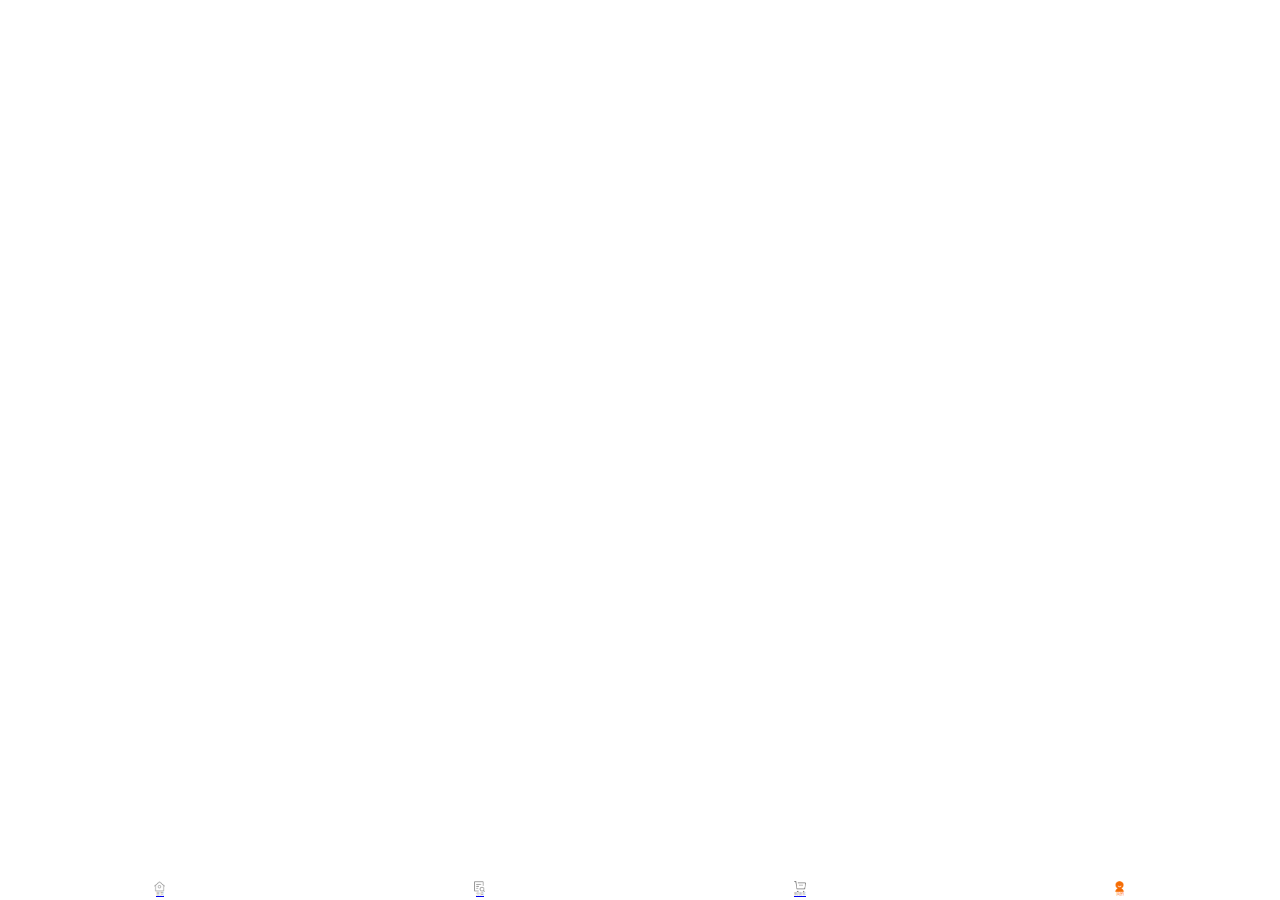
==== me.html @ bfd6804c "111" ====
<!DOCTYPE html>
<html lang="zh">
<head>
	<meta charset="UTF-8">
	<meta name="viewport" content="width=device-width, initial-scale=1.0">
	<meta http-equiv="X-UA-Compatible" content="ie=edge">
	<link rel="stylesheet" href="css/base.css">
	<link rel="stylesheet" href="css/foot.css">
	<link rel="stylesheet" href="css/me.css">
	<script src="js/rem.js"></script>
	<title>me</title>
</head>
<body>
		<!-- footer on -->
		<div class="foot">
				<a href="index.html">
					<div class="tu"></div>
					<div class="text">首页</div>
				</a>
				<a href="classify.html"><div class="tu2"></div>
					<div class="text">分类</div>
				</a>
				<a href="shop.html">
					<div class="tu3"></div>
					<div class="text">购物车</div>
				</a>
				<a>
					<div class="tu4"></div>
					<div class="text1">我的</div>
				</a>
		</div>
	</div>
		<!-- footer off -->
</body>
</html>
---- css/foot.css ----
/* foot on */
.foot{
	width:100%;
	height:1.3rem;
	position: fixed;
	left:0;
	bottom:0;
	display: flex;
	-webkit-justify-content:space-between ;
	background: #fff;
}
.foot a{
	width:25%;
	height:100%;
	display: flex;
	/* flex-direction: column; */
	/* justify-content: center; */
	display: block;
}
.foot a .tu{
	background:url("[data-uri]") no-repeat center center/auto 100%;
	width:100%;
	height:0.7rem;
	margin-top: .1rem;
	box-sizing: border-box;
}
.foot a .tu2{
	background:url("[data-uri]") no-repeat center center/auto 100%;
	width:100%;
	height:0.7rem;	
	margin-top: .1rem;
	box-sizing: border-box;
}
.foot a .tu3{
	background:url("[data-uri]") no-repeat center center/auto 100%;
	width:100%;
	height:0.7rem;	
	margin-top: .1rem;
	box-sizing: border-box;
}
.foot a .tu4{
	background:url("[data-uri]") no-repeat center center/auto 100%;
	width:100%;
	height:0.7rem;
		margin-top: .1rem;
		box-sizing: border-box;
}
.foot .text{
	color:#999;
	font-size:0.22rem ;
	text-align: center;
}
.foot .text1{
	color:#ff6700;
	font-size:0.22rem ;
	text-align: center;
}
/* foot off */
---- css/me.css ----
.foot a .tu{
	background:url("[data-uri]") no-repeat center center/auto 100%;
	width:100%;
	height:0.7rem;
	margin-top: .1rem;
	box-sizing: border-box;
}
.foot a .tu4{
	background:url("[data-uri]") no-repeat center center/auto 100%;
	width:100%;
	height:0.7rem;
		margin-top: .1rem;
		box-sizing: border-box;
}
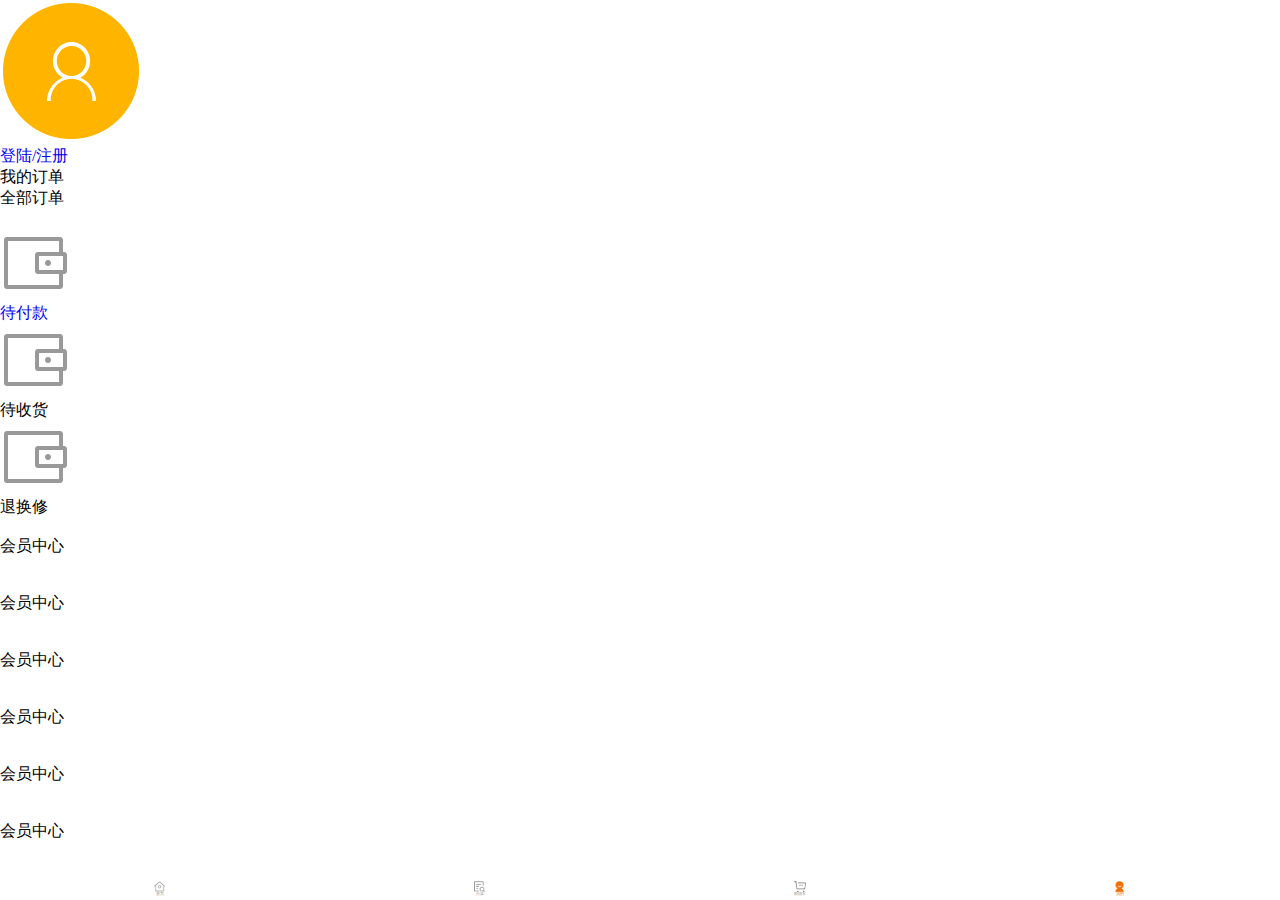
==== commit d2fd34c2: "222" ====
--- a/me.html
+++ b/me.html
@@ -11,6 +11,122 @@
 	<title>me</title>
 </head>
 <body>
+	<!-- 头部开始 -->
+	<a href="log in.html" class="head">
+		<div class="head-box">
+			<div class="img2"><img src="img/我的登陆图标.png"></div>
+			<div class="text">登陆/注册</div>
+		</div>
+	</a>
+	<!-- 头部结束 -->
+	 <!-- 我的订单开始 -->
+	 <div class="dingdan">
+		 <div class="dingdan-left">我的订单</div>
+		 <div class="dingdan-right">
+		 <div class="text">全部订单 </div> 
+		 <div class="iconfont">&#xe60d;</div></div>
+	 </div>
+	 <!-- 我的订单结束 -->
+	 <!-- 待付款开始 -->
+	 <div class="payment">
+		<a href="dingdan.html">
+<div class="payment1">
+			 <div class="img"><img src="[data-uri]" ></div>
+			 <div class="text">待付款</div>
+		 </a>
+		 </div>
+		 <div class="payment1">
+			 <div class="img"><img src="[data-uri]" ></div>
+			 <div class="text">待收货</div>
+		 </div>
+		 <div class="payment1">
+			 <div class="img"><img src="[data-uri]" ></div>
+			 <div class="text">退换修</div>
+		 </div>
+	 </div>
+	 <!-- 待付款结束 -->
+	 <!-- 核心开始 -->
+	 <div class="HX">
+		 <div class="HX-left">
+			<div class="iconfont">&#xe609;</div>
+		 </div>
+		 <div class="HX-right">
+			<div class="left">会员中心</div>
+			<div class="right">
+				 <i class="iconfont">&#xe60d;</i>
+			</div>
+		 </div>
+	 </div>
+	 <!-- 核心结束 -->
+	 <!-- 我的优惠开始 -->
+	 <div class="HX">
+	 	<div class="HX-left">
+	 	<div class="iconfont">&#xe609;</div>
+	 	</div>
+	 	<div class="HX-right1">
+	 	<div class="left">会员中心</div>
+	 	<div class="right">
+	 			<i class="iconfont">&#xe60d;</i>
+	 	</div>
+	 	</div>
+	 </div>
+	 <div class="HX-border"></div>
+	 <!-- 我的优惠结束 -->
+	 <!-- 服务中心开始 -->
+	 <div class="HX">
+	 	<div class="HX-left">
+	 	<div class="iconfont">&#xe609;</div>
+	 	</div>
+	 	<div class="HX-right">
+	 	<div class="left">会员中心</div>
+	 	<div class="right">
+	 			<i class="iconfont">&#xe60d;</i>
+	 	</div>
+	 	</div>
+	 </div>
+	 <!-- 服务中心结束 -->
+	 <!-- 小米之家开始 -->
+	 <div class="HX">
+	 	<div class="HX-left">
+	 	<div class="iconfont">&#xe609;</div>
+	 	</div>
+	 	<div class="HX-right1">
+	 	<div class="left">会员中心</div>
+	 	<div class="right">
+	 			<i class="iconfont">&#xe60d;</i>
+	 	</div>
+	 	</div>
+	 </div>
+	 <div class="HX-border"></div>
+	 <!-- 小米之家结束 -->
+	 <!-- F码开始 -->
+	 <div class="HX">
+	 	<div class="HX-left">
+	 	<div class="iconfont">&#xe609;</div>
+	 	</div>
+	 	<div class="HX-right1">
+	 	<div class="left">会员中心</div>
+	 	<div class="right">
+	 			<i class="iconfont">&#xe60d;</i>
+	 	</div>
+	 	</div>
+	 </div>
+	 <div class="HX-border"></div>
+	 <!-- F码结束 -->
+	 <!-- 设置开始 -->
+	 <div class="HX">
+	 	<div class="HX-left">
+	 	<div class="iconfont">&#xe609;</div>
+	 	</div>
+	 	<div class="HX-right1">
+	 	<div class="left">会员中心</div>
+	 	<div class="right">
+	 			<i class="iconfont">&#xe60d;</i>
+	 	</div>
+	 	</div>
+	 </div>
+	 <div class="HX-border1"></div>
+	 <!-- 设置结束 -->
 		<!-- footer on -->
 		<div class="foot">
 				<a href="index.html">
--- a/css/base.css
+++ b/css/base.css
@@ -0,0 +1,33 @@
+*{
+  margin:0;
+  padding:0;
+  font-family: "微软雅黑","苹方";
+  font-style:normal;
+  font-weight:normal;
+	box-sizing: border-box;
+}
+@font-face {
+  font-family: 'iconfont';  /* project id 974100 */
+  src: url('//at.alicdn.com/t/font_974100_66bgnvsgro9.eot');
+  src: url('//at.alicdn.com/t/font_974100_66bgnvsgro9.eot?#iefix') format('embedded-opentype'),
+  url('//at.alicdn.com/t/font_974100_66bgnvsgro9.woff') format('woff'),
+  url('//at.alicdn.com/t/font_974100_66bgnvsgro9.ttf') format('truetype'),
+  url('//at.alicdn.com/t/font_974100_66bgnvsgro9.svg#iconfont') format('svg');
+}
+
+.iconfont{
+	font-family:"iconfont";
+}
+ul,li{
+	list-style:none;
+}
+a{
+	text-decoration:none;
+}
+.root{
+	width: 100%;
+	max-width:640px;
+	/* height: 100vh; */
+	margin: 0 auto;
+	position: relative;
+}